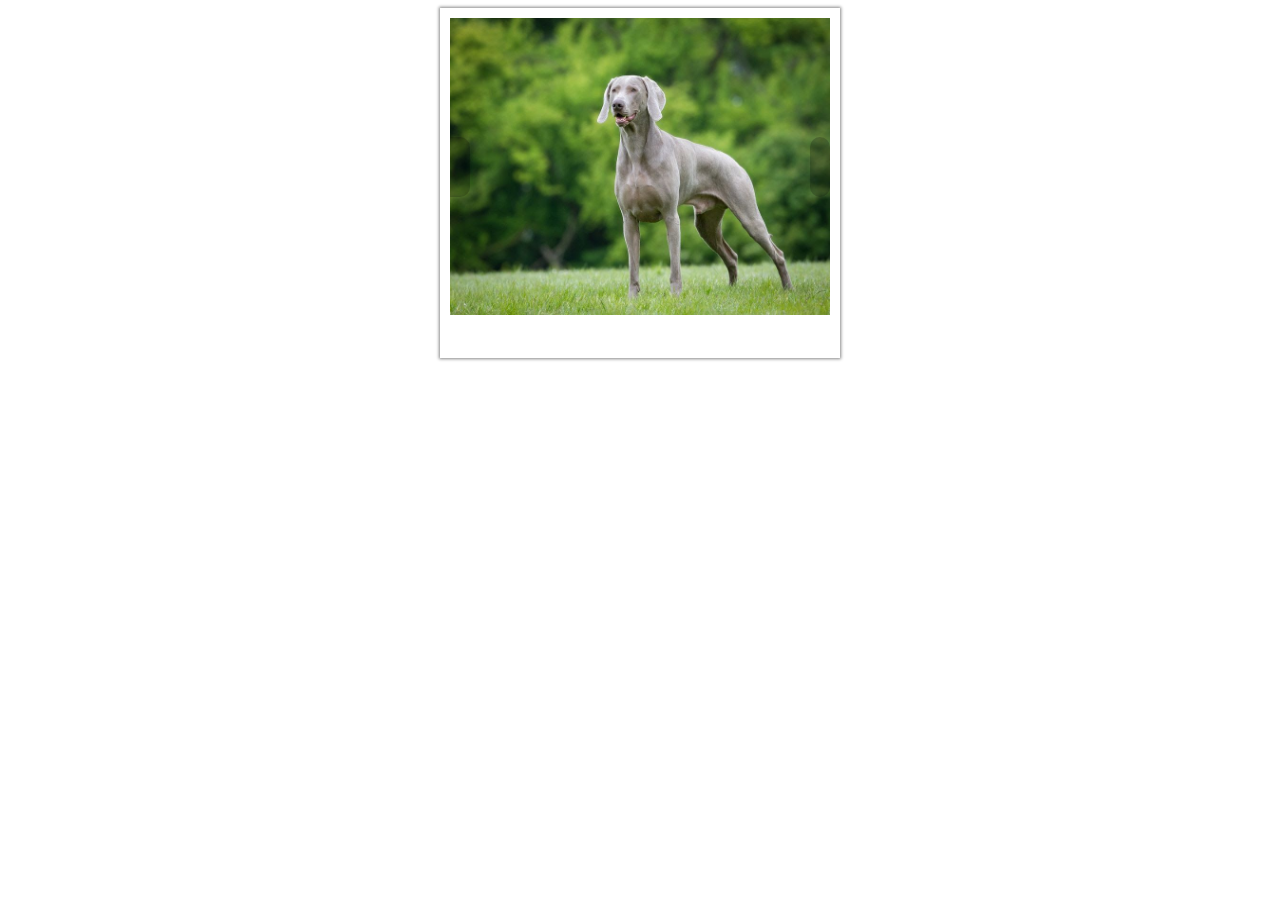
==== Kelsey/index2.html @ b368f1d6 "working on adding arrows to caruosel" ====
<!DOCTYPE html>
<html lang="en">
<head>
  <meta charset="UTF-8">
  <meta name="viewport" content="width=device-width, initial-scale=1.0">
  <title>What Breed is My Dog?</title>
  <link rel="stylesheet" type="text/css" href="css.css">
</head>
<body>
  <div class="galleryContainer">
    <div class="slideShowContainer">
      <div class="leftArrow"><span class="arrow arrowLeft"></span></div>
      <div class="rightArrow"><span class="arrow arrowRight"></span></div>
      <div class="imageHolder">
        <img src ="../Images/american-bulldog.jpg" width="400" height="300">
      </div>
      <div class="imageHolder">
        <img src ="../Images/basset-hound.jpg" width="400" height="300">
      </div>
      <div class="imageHolder">
        <img src ="../Images/beagle.jpg" width="400" height="300">
      </div>
      <div class="imageHolder">
        <img src ="../Images/boxer.jpeg" width="400" height="300">
      </div>
      <div class="imageHolder">
        <img src ="../Images/cavalier.jpg" width="400" height="300">
      </div>
      <div class="imageHolder">
        <img src ="../Images/chihuahua.jpg" width="400" height="300">
      </div>
      <div class="imageHolder">
        <img src ="../Images/chinese-crested.jpg" width="400" height="300">
      </div>
      <div class="imageHolder">
        <img src ="../Images/chow-chow.jpg" width="400" height="300">
      </div>
      <div class="imageHolder">
        <img src ="../Images/corgi.jpg" width="400" height="300">
      </div>
      <div class="imageHolder">
        <img src ="../Images/dachshund.jpg" width="400" height="300">
      </div>
      <div class="imageHolder">
        <img src ="../Images/german-shepherd.jpg" width="400" height="300">
      </div>
      <div class="imageHolder">
        <img src ="../Images/great-dane.jpg" width="400" height="300">
      </div>
      <div class="imageHolder">
        <img src ="../Images/greyhound.jpg" width="400" height="300">
      </div>
      <div class="imageHolder">
        <img src ="../Images/labrador-retriever.jpg" width="400" height="300">
      </div>
      <div class="imageHolder">
        <img src ="../Images/mastiff.jpg" width="400" height="300">
      </div>
      <div class="imageHolder">
        <img src ="../Images/poodle.jpg" width="400" height="300">
      </div>
      <div class="imageHolder">
        <img src ="../Images/rottweiler.jpg" width="400" height="300">
      </div>
      <div class="imageHolder">
        <img src ="../Images/saint-bernard.jpg" width="400" height="300">
      </div>
      <div class="imageHolder">
        <img src ="../Images/siberian-husky.jpg" width="400" height="300">
      </div>
      <div class="imageHolder">
        <img src ="../Images/weimaraner.jpg" width="400" height="300">
      </div>
    </div>
  </div>
<script src="myScript.js"></script>
</body>
</html>
---- Kelsey/css.css ----
html,body{
    padding: 10px, 2px, 2px, 2px;
    margin: 1;
}

.galleryContainer {
    width: 100%;;
    height: 350px;
    max-width: 400px;
    user-select: none; 
    box-shadow: 0px 0px 3px 1px #00000078;
    padding: 10px;
    box-sizing: border-box;
    margin: 0 auto;
}

.galleryContainer .slideShowContainer {
    width: 100%;
    height: 90%;
    overflow: hidden;
    background-color: gainsboro;
    position: relative;
}

.galleryContainer .slideShowContainer .imageHolder {
    width: 100%;
    height: 100%;
    position: absolute; 
}

.galleryContainer .slideShowContainer .imageHolder img {
    width: 100%;
    height: 100%;
}

.galleryContainer .slideShowContainer .leftArrow, .galleryContainer .slideShowContainer .rightArrow {
    width: 20px; 
    background: #00000036;
    position: absolute;
    left: 0; 
    z-index: 1;
    transition: background 0.5s;
    height: 60px;
    top: 50%;
    transform: translateY(-50%);
    border-top-right-radius: 10px;
    border-bottom-right-radius: 10px;
}

.galleryContainer .slideShowContainer .rightArrow {
    left: auto; 
    right: 0; 
    border-top-left-radius: 0px;
    border-bottom-left-radius: 0px;
    border-top-left-radius: 10px;
    border-bottom-left-radius: 10px;
}

.galleryContainer .slideShowContainer .leftArrow:hover, .galleryContainer .slideShowContainer .rightArrow:hover {
    background: #000000a8;
    cursor: pointer;
}
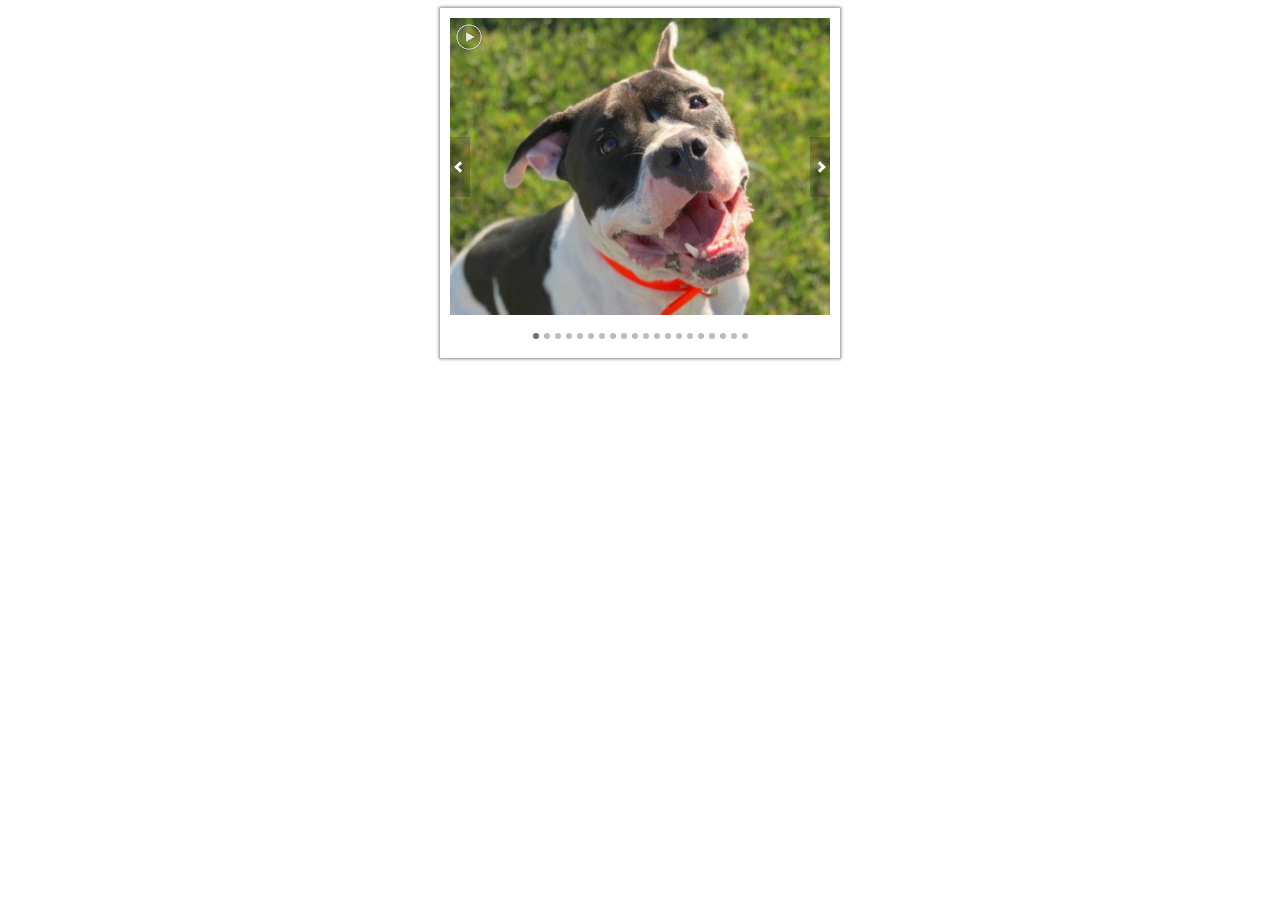
==== commit 3c7c047c: "image caruosel completed but need to fix previous button" ====
--- a/Kelsey/index2.html
+++ b/Kelsey/index2.html
@@ -9,8 +9,9 @@
 <body>
   <div class="galleryContainer">
     <div class="slideShowContainer">
-      <div class="leftArrow"><span class="arrow arrowLeft"></span></div>
-      <div class="rightArrow"><span class="arrow arrowRight"></span></div>
+      <div id="playPauseBtn" onclick="playPauseSlides()"></div>
+      <div class="leftArrow" onclick="plusSlides(-1)"><span class="arrow arrowLeft"></span></div>
+      <div class="rightArrow" onclick="plusSlides(1)"><span class="arrow arrowRight"></span></div>
       <div class="imageHolder">
         <img src ="../Images/american-bulldog.jpg" width="400" height="300">
       </div>
@@ -72,6 +73,7 @@
         <img src ="../Images/weimaraner.jpg" width="400" height="300">
       </div>
     </div>
+    <div id="dotsContainer"></div>
   </div>
 <script src="myScript.js"></script>
 </body>
--- a/Kelsey/css.css
+++ b/Kelsey/css.css
@@ -26,6 +26,7 @@
     width: 100%;
     height: 100%;
     position: absolute; 
+    opacity: 0;
 }
 
 .galleryContainer .slideShowContainer .imageHolder img {
@@ -35,28 +36,153 @@
 
 .galleryContainer .slideShowContainer .leftArrow, .galleryContainer .slideShowContainer .rightArrow {
     width: 20px; 
-    background: #00000036;
+    background: #00000036; 
     position: absolute;
-    left: 0; 
+    left: 0;
     z-index: 1;
     transition: background 0.5s;
     height: 60px;
     top: 50%;
     transform: translateY(-50%);
-    border-top-right-radius: 10px;
-    border-bottom-right-radius: 10px;
+    border-top-right-radius: 0px;
+    border-bottom-right-radius: 0px;
 }
 
 .galleryContainer .slideShowContainer .rightArrow {
     left: auto; 
-    right: 0; 
+    right: 0;
     border-top-left-radius: 0px;
     border-bottom-left-radius: 0px;
-    border-top-left-radius: 10px;
-    border-bottom-left-radius: 10px;
+    border-top-left-radius: 0px;
+    border-bottom-left-radius: 0px;
 }
 
 .galleryContainer .slideShowContainer .leftArrow:hover, .galleryContainer .slideShowContainer .rightArrow:hover {
     background: #000000a8;
     cursor: pointer;
+}
+
+.galleryContainer .slideShowContainer .arrow {
+    display: inline-block;
+    border: 3px solid white;
+    width: 5px; 
+    height: 5px; 
+    border-left: none; 
+    border-bottom: none; 
+    margin: auto; 
+    position: absolute; 
+    left: 0; 
+    right: 0; 
+    top: 0; 
+    bottom: 0;
+}
+
+.galleryContainer .slideShowContainer .arrow.arrowLeft {
+    transform: rotateZ(-135deg);
+}
+
+.galleryContainer .slideShowContainer .arrow.arrowRight {
+    transform: rotateZ(45deg);
+}
+
+.galleryContainer .slideShowContainer #playPauseBtn {
+    width: 28px; 
+    height: 28px; 
+    position: absolute; 
+    z-index: 5;
+    margin: 5px; 
+    cursor: pointer;
+    background-image: url("../Images/play.png");
+    background-repeat: no-repeat;
+    background-size: cover;
+}
+
+.galleryContainer #dotsContainer {
+    width: 100%;
+    height: 10%;
+    text-align: center;
+    padding-top: 10px;
+    box-sizing: border-box;
+}
+
+.galleryContainer #dotsContainer .dots {
+    display: inline-block;
+    width: 6px;
+    height: 6px;
+    border-radius: 50%;
+    margin-left: 5px;
+    background-color: #bbb;
+    cursor: pointer;
+    transition: background-color 0.5s;
+}
+
+.galleryContainer #dotsContainer .dots:hover, .galleryContainer #dotsContainer .dots.active {
+    background-color: #717171;   
+}
+
+.galleryContainer #dotsContainer .dots:first-child {
+    margin-left:0;
+}
+
+.galleryContainer .moveLeftCurrentSlide {
+    animation-name: moveLeftCurrent;
+    animation-duration: 0.5s;
+    animation-timing-function: linear;
+    animation-fill-mode: forwards;
+}
+.galleryContainer .moveLeftNextSlide {
+    animation-name: moveLeftNext;
+    animation-duration: 0.5s;
+    animation-timing-function: linear;
+    animation-fill-mode: forwards;
+}
+@keyframes moveLeftCurrent {
+    from {
+        margin-left: 0;
+        opacity: 1;
+    } to {
+        margin-left: -100%;
+        opacity: 1;
+    }
+}
+@keyframes moveLeftNext {
+    from {
+        margin-left: 100%;
+        opacity: 1;
+    } to {
+        margin-left: 0;
+        opacity: 1;
+    }
+}
+
+.galleryContainer .moveRightCurrentSlide {
+    animation-name: moveRightCurrent;
+    animation-duration: 0.5s;
+    animation-timing-function: linear;
+    animation-fill-mode: forwards;
+}
+@keyframes moveRigthCurrent {
+    from {
+        margin-left: 0;
+        opacity: 1;
+    } to {
+        margin-left: 100%;
+        opacity: 1;
+    }
+}
+
+.galleryContainer .moveRightNextSlide {
+    animation-name: moveRightNext;
+    animation-duration: 0.5s;
+    animation-timing-function: linear;
+    animation-fill-mode: forwards;
+}
+@keyframes moveRigthCurrent {
+    from {
+        margin-left: -100%;
+        opacity: 1;
+    } to {
+        margin-left: 0;
+        opacity: 1;
+    }
 }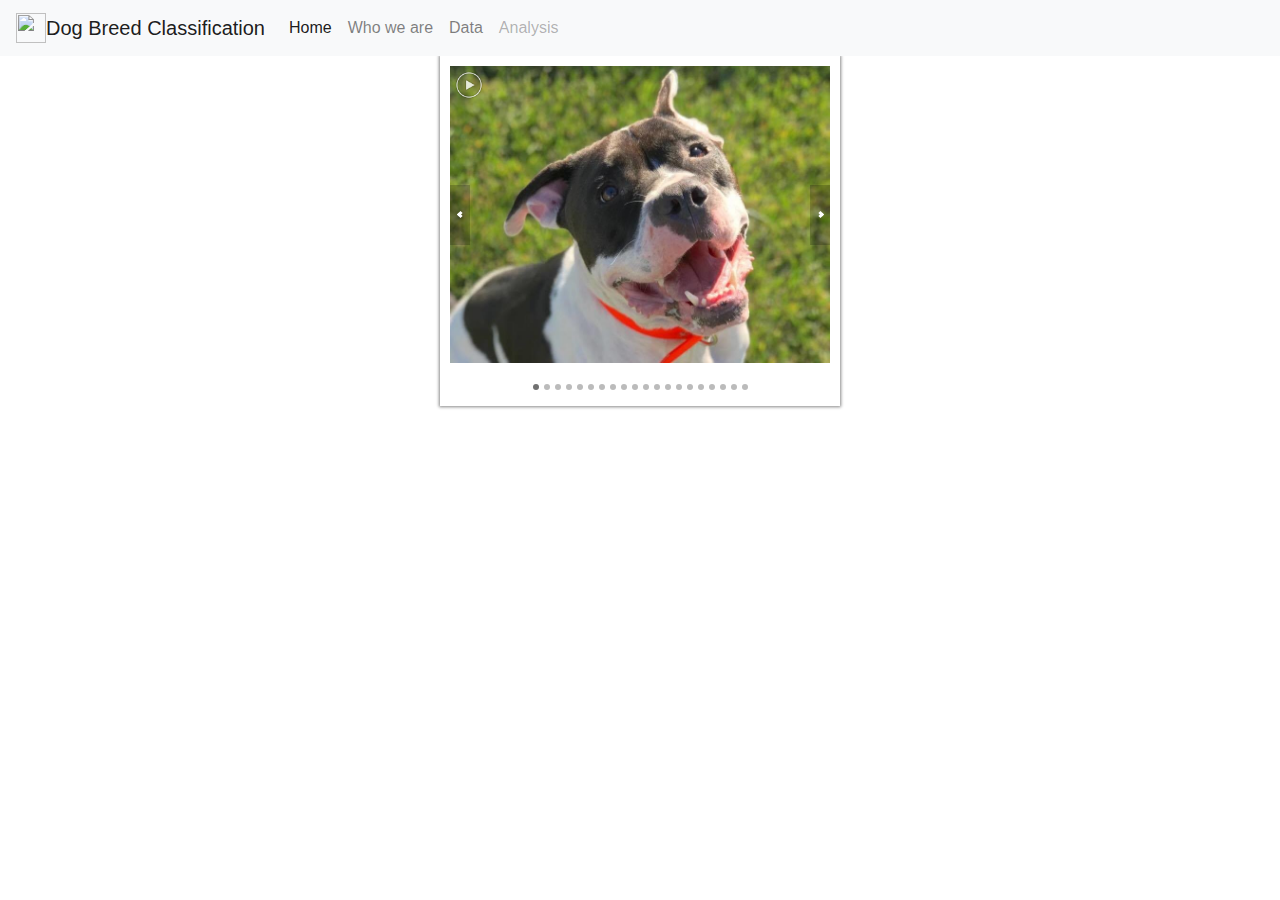
==== commit 1705b67b: "Updated index" ====
--- a/Kelsey/index2.html
+++ b/Kelsey/index2.html
@@ -4,9 +4,41 @@
   <meta charset="UTF-8">
   <meta name="viewport" content="width=device-width, initial-scale=1.0">
   <title>What Breed is My Dog?</title>
+  
   <link rel="stylesheet" type="text/css" href="css.css">
+  
+  <link rel="stylesheet" href="https://stackpath.bootstrapcdn.com/bootstrap/4.3.1/css/bootstrap.min.css"
+  integrity="sha384-ggOyR0iXCbMQv3Xipma34MD+dH/1fQ784/j6cY/iJTQUOhcWr7x9JvoRxT2MZw1T" crossorigin="anonymous">
+  <link rel="shortcut icon" href="#">
+
 </head>
 <body>
+
+  <!--Navigation bar-->
+  <nav class="navbar navbar-expand-lg navbar-light bg-light">
+    <a class="navbar-brand" href="#">
+      <img src="Images\ar0cq-ua4lp.svg" width="30" height="30" class="d-inline-block align-top" alt="">Dog Breed Classification</a>
+    <button class="navbar-toggler" type="button" data-toggle="collapse" data-target="#navbarNav" aria-controls="navbarNav" aria-expanded="false" aria-label="Toggle navigation">
+      <span class="navbar-toggler-icon"></span>
+    </button>
+    <div class="collapse navbar-collapse" id="navbarNav">
+      <ul class="navbar-nav">
+        <li class="nav-item active">
+          <a class="nav-link" href="#">Home <span class="sr-only">(current)</span></a>
+        </li>
+        <li class="nav-item">
+          <a class="nav-link" href="#">Who we are</a>
+        </li>
+        <li class="nav-item">
+          <a class="nav-link" href="#">Data</a>
+        </li>
+        <li class="nav-item">
+          <a class="nav-link disabled" href="#">Analysis</a>
+        </li>
+      </ul>
+    </div>
+  </nav>
+
   <div class="galleryContainer">
     <div class="slideShowContainer">
       <div id="playPauseBtn" onclick="playPauseSlides()"></div>
@@ -76,5 +108,7 @@
     <div id="dotsContainer"></div>
   </div>
 <script src="myScript.js"></script>
+<script src="https://code.jquery.com/jquery-3.5.1.slim.min.js" integrity="sha384-DfXdz2htPH0lsSSs5nCTpuj/zy4C+OGpamoFVy38MVBnE+IbbVYUew+OrCXaRkfj" crossorigin="anonymous"></script>
+    <script src="https://cdn.jsdelivr.net/npm/bootstrap@4.5.3/dist/js/bootstrap.bundle.min.js" integrity="sha384-ho+j7jyWK8fNQe+A12Hb8AhRq26LrZ/JpcUGGOn+Y7RsweNrtN/tE3MoK7ZeZDyx" crossorigin="anonymous"></script>
 </body>
 </html>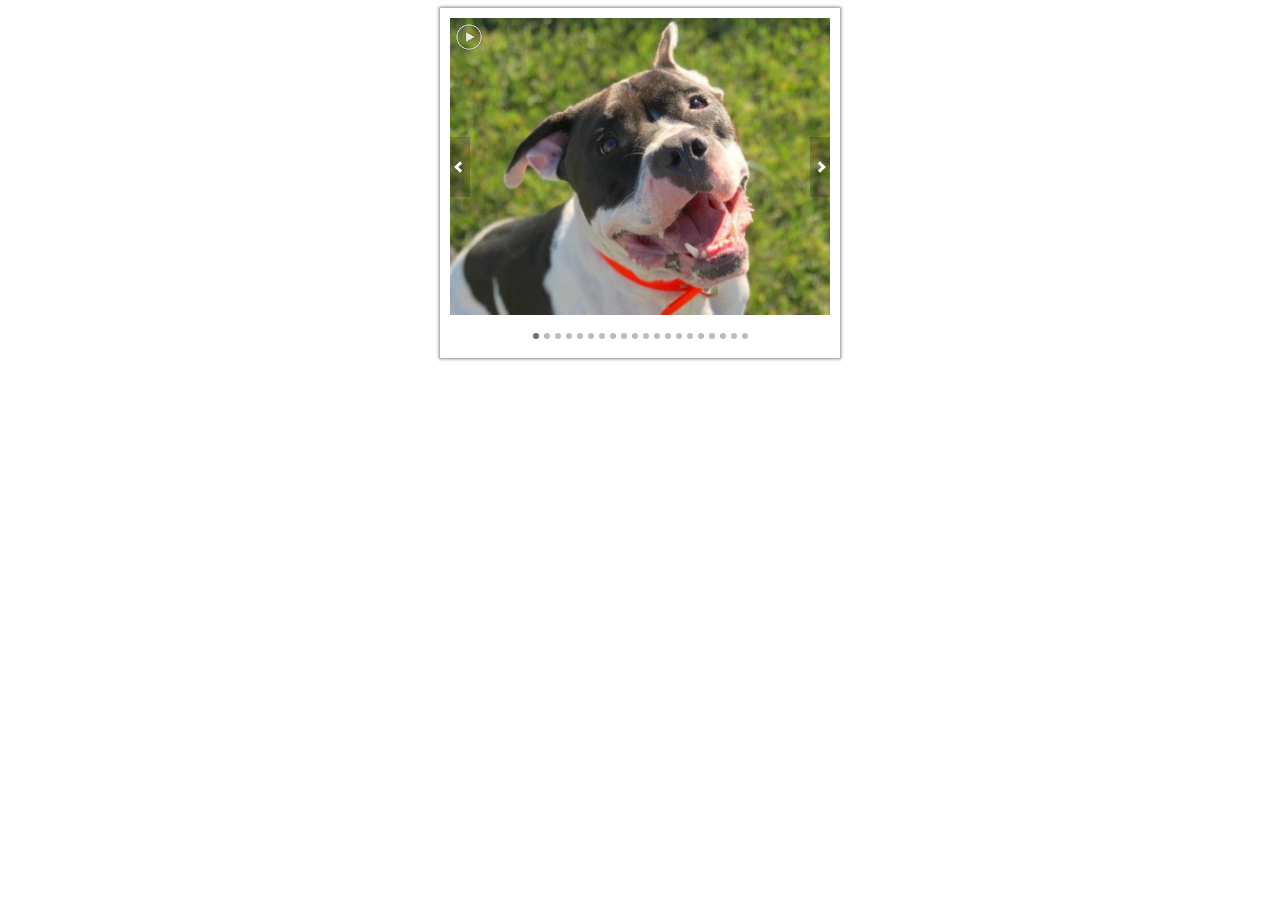
==== commit a58bf370: "importing updated flask,js,html" ====
--- a/Kelsey/index2.html
+++ b/Kelsey/index2.html
@@ -4,41 +4,9 @@
   <meta charset="UTF-8">
   <meta name="viewport" content="width=device-width, initial-scale=1.0">
   <title>What Breed is My Dog?</title>
-  
   <link rel="stylesheet" type="text/css" href="css.css">
-  
-  <link rel="stylesheet" href="https://stackpath.bootstrapcdn.com/bootstrap/4.3.1/css/bootstrap.min.css"
-  integrity="sha384-ggOyR0iXCbMQv3Xipma34MD+dH/1fQ784/j6cY/iJTQUOhcWr7x9JvoRxT2MZw1T" crossorigin="anonymous">
-  <link rel="shortcut icon" href="#">
-
 </head>
 <body>
-
-  <!--Navigation bar-->
-  <nav class="navbar navbar-expand-lg navbar-light bg-light">
-    <a class="navbar-brand" href="#">
-      <img src="Images\ar0cq-ua4lp.svg" width="30" height="30" class="d-inline-block align-top" alt="">Dog Breed Classification</a>
-    <button class="navbar-toggler" type="button" data-toggle="collapse" data-target="#navbarNav" aria-controls="navbarNav" aria-expanded="false" aria-label="Toggle navigation">
-      <span class="navbar-toggler-icon"></span>
-    </button>
-    <div class="collapse navbar-collapse" id="navbarNav">
-      <ul class="navbar-nav">
-        <li class="nav-item active">
-          <a class="nav-link" href="#">Home <span class="sr-only">(current)</span></a>
-        </li>
-        <li class="nav-item">
-          <a class="nav-link" href="#">Who we are</a>
-        </li>
-        <li class="nav-item">
-          <a class="nav-link" href="#">Data</a>
-        </li>
-        <li class="nav-item">
-          <a class="nav-link disabled" href="#">Analysis</a>
-        </li>
-      </ul>
-    </div>
-  </nav>
-
   <div class="galleryContainer">
     <div class="slideShowContainer">
       <div id="playPauseBtn" onclick="playPauseSlides()"></div>
@@ -107,8 +75,7 @@
     </div>
     <div id="dotsContainer"></div>
   </div>
+
 <script src="myScript.js"></script>
-<script src="https://code.jquery.com/jquery-3.5.1.slim.min.js" integrity="sha384-DfXdz2htPH0lsSSs5nCTpuj/zy4C+OGpamoFVy38MVBnE+IbbVYUew+OrCXaRkfj" crossorigin="anonymous"></script>
-    <script src="https://cdn.jsdelivr.net/npm/bootstrap@4.5.3/dist/js/bootstrap.bundle.min.js" integrity="sha384-ho+j7jyWK8fNQe+A12Hb8AhRq26LrZ/JpcUGGOn+Y7RsweNrtN/tE3MoK7ZeZDyx" crossorigin="anonymous"></script>
 </body>
 </html>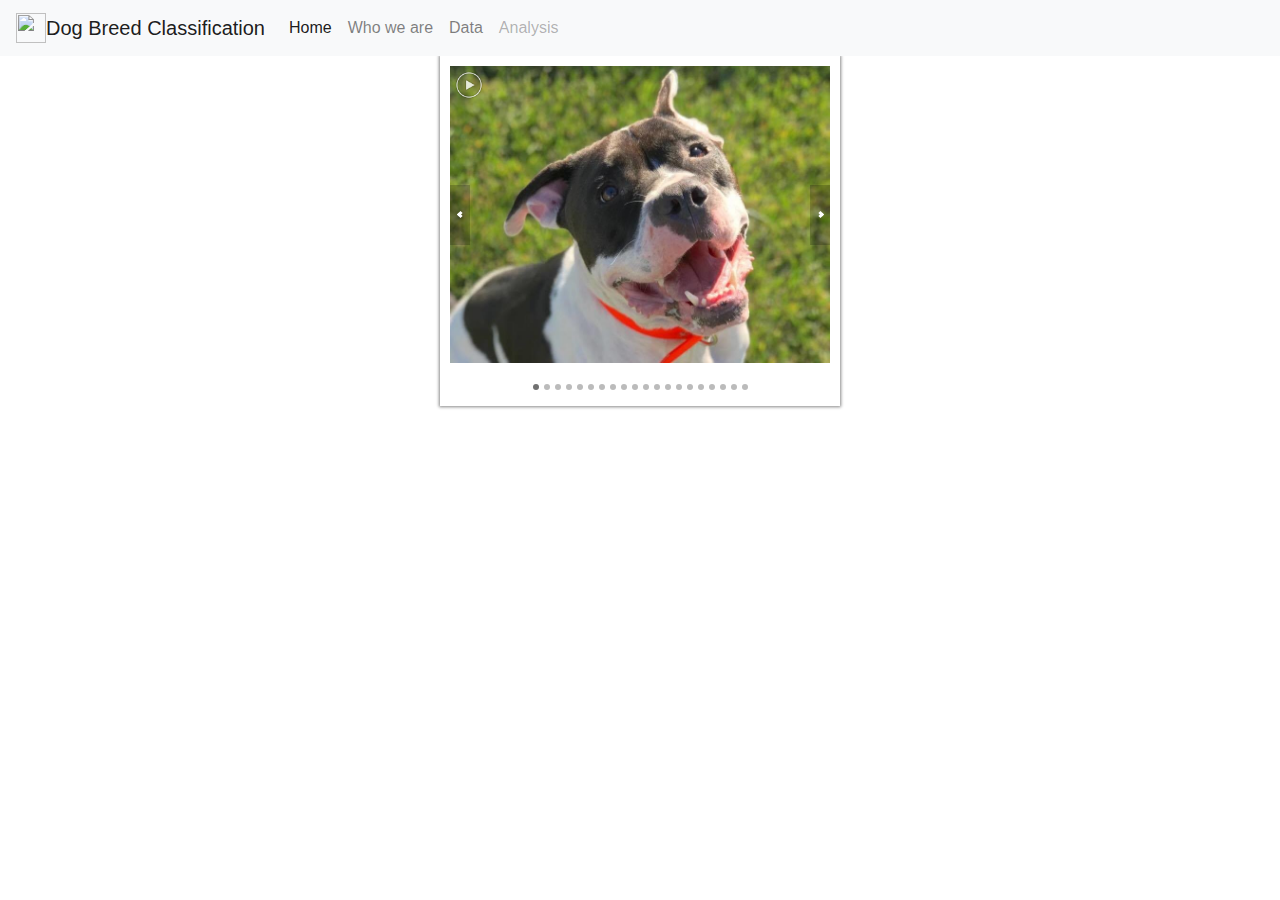
==== commit 19f6d3e9: "Merge branch 'main' of https://github.com/kmanning1224/Dog-Breed-Classification into main" ====
--- a/Kelsey/index2.html
+++ b/Kelsey/index2.html
@@ -4,9 +4,41 @@
   <meta charset="UTF-8">
   <meta name="viewport" content="width=device-width, initial-scale=1.0">
   <title>What Breed is My Dog?</title>
+  
   <link rel="stylesheet" type="text/css" href="css.css">
+  
+  <link rel="stylesheet" href="https://stackpath.bootstrapcdn.com/bootstrap/4.3.1/css/bootstrap.min.css"
+  integrity="sha384-ggOyR0iXCbMQv3Xipma34MD+dH/1fQ784/j6cY/iJTQUOhcWr7x9JvoRxT2MZw1T" crossorigin="anonymous">
+  <link rel="shortcut icon" href="#">
+
 </head>
 <body>
+
+  <!--Navigation bar-->
+  <nav class="navbar navbar-expand-lg navbar-light bg-light">
+    <a class="navbar-brand" href="#">
+      <img src="Images\ar0cq-ua4lp.svg" width="30" height="30" class="d-inline-block align-top" alt="">Dog Breed Classification</a>
+    <button class="navbar-toggler" type="button" data-toggle="collapse" data-target="#navbarNav" aria-controls="navbarNav" aria-expanded="false" aria-label="Toggle navigation">
+      <span class="navbar-toggler-icon"></span>
+    </button>
+    <div class="collapse navbar-collapse" id="navbarNav">
+      <ul class="navbar-nav">
+        <li class="nav-item active">
+          <a class="nav-link" href="#">Home <span class="sr-only">(current)</span></a>
+        </li>
+        <li class="nav-item">
+          <a class="nav-link" href="#">Who we are</a>
+        </li>
+        <li class="nav-item">
+          <a class="nav-link" href="#">Data</a>
+        </li>
+        <li class="nav-item">
+          <a class="nav-link disabled" href="#">Analysis</a>
+        </li>
+      </ul>
+    </div>
+  </nav>
+
   <div class="galleryContainer">
     <div class="slideShowContainer">
       <div id="playPauseBtn" onclick="playPauseSlides()"></div>
@@ -77,5 +109,7 @@
   </div>
 
 <script src="myScript.js"></script>
+<script src="https://code.jquery.com/jquery-3.5.1.slim.min.js" integrity="sha384-DfXdz2htPH0lsSSs5nCTpuj/zy4C+OGpamoFVy38MVBnE+IbbVYUew+OrCXaRkfj" crossorigin="anonymous"></script>
+    <script src="https://cdn.jsdelivr.net/npm/bootstrap@4.5.3/dist/js/bootstrap.bundle.min.js" integrity="sha384-ho+j7jyWK8fNQe+A12Hb8AhRq26LrZ/JpcUGGOn+Y7RsweNrtN/tE3MoK7ZeZDyx" crossorigin="anonymous"></script>
 </body>
 </html>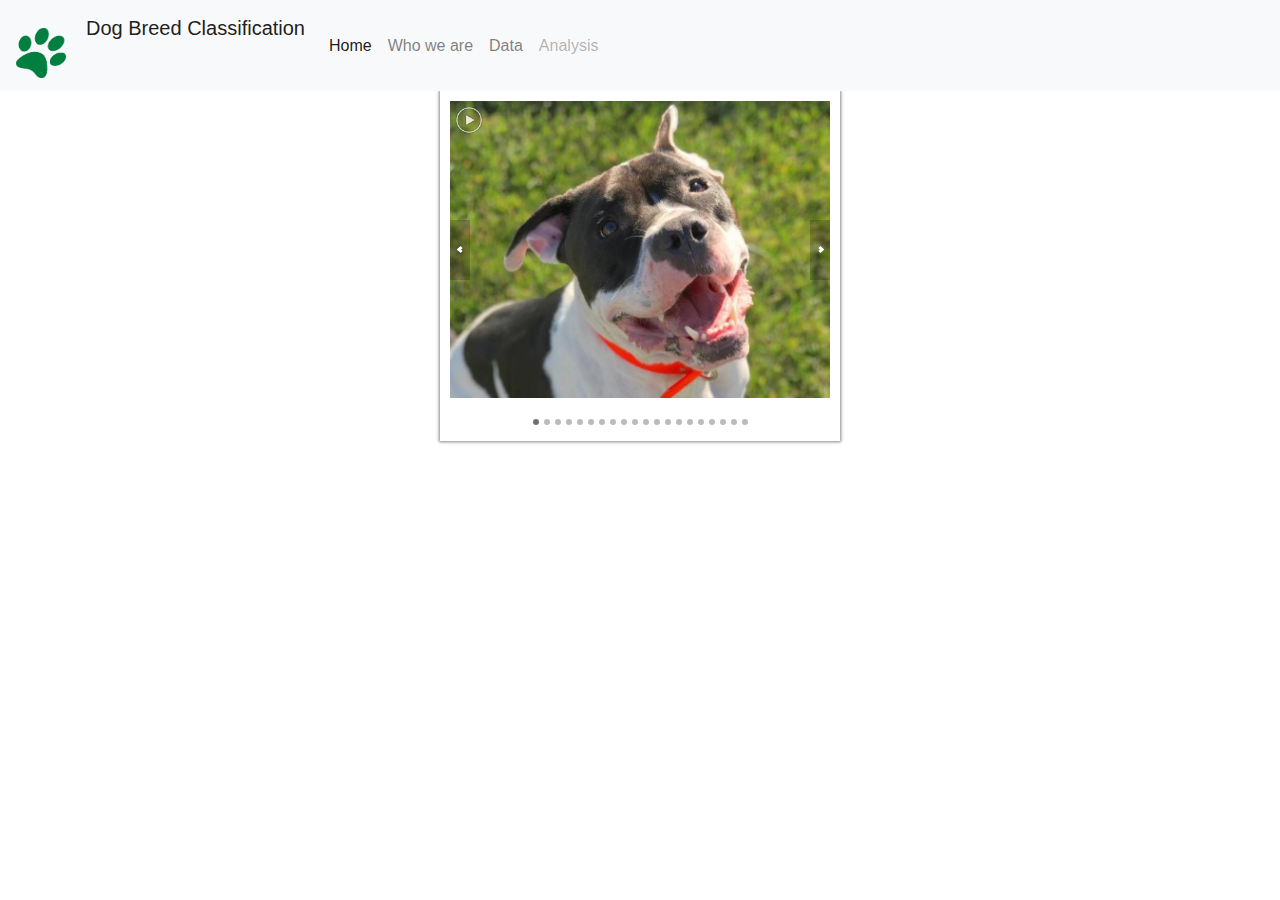
==== commit 3e2e0e9a: "Updated html" ====
--- a/Kelsey/index2.html
+++ b/Kelsey/index2.html
@@ -17,7 +17,7 @@
   <!--Navigation bar-->
   <nav class="navbar navbar-expand-lg navbar-light bg-light">
     <a class="navbar-brand" href="#">
-      <img src="Images\ar0cq-ua4lp.svg" width="30" height="30" class="d-inline-block align-top" alt="">Dog Breed Classification</a>
+      <img style="float:left" src="../Images\ClipartKey_420367.png" width="30" height="30" class="logo" alt="">Dog Breed Classification</a>
     <button class="navbar-toggler" type="button" data-toggle="collapse" data-target="#navbarNav" aria-controls="navbarNav" aria-expanded="false" aria-label="Toggle navigation">
       <span class="navbar-toggler-icon"></span>
     </button>
@@ -38,6 +38,7 @@
       </ul>
     </div>
   </nav>
+<!--Carousel-->
 
   <div class="galleryContainer">
     <div class="slideShowContainer">
@@ -107,7 +108,6 @@
     </div>
     <div id="dotsContainer"></div>
   </div>
-
 <script src="myScript.js"></script>
 <script src="https://code.jquery.com/jquery-3.5.1.slim.min.js" integrity="sha384-DfXdz2htPH0lsSSs5nCTpuj/zy4C+OGpamoFVy38MVBnE+IbbVYUew+OrCXaRkfj" crossorigin="anonymous"></script>
     <script src="https://cdn.jsdelivr.net/npm/bootstrap@4.5.3/dist/js/bootstrap.bundle.min.js" integrity="sha384-ho+j7jyWK8fNQe+A12Hb8AhRq26LrZ/JpcUGGOn+Y7RsweNrtN/tE3MoK7ZeZDyx" crossorigin="anonymous"></script>
--- a/Kelsey/css.css
+++ b/Kelsey/css.css
@@ -185,4 +185,25 @@
         margin-left: 0;
         opacity: 1;
     }
+}
+
+.navigation-bar {
+    width: 100%;  /* i'm assuming full width */
+    height: 80px; /* change it to desired width */
+    background-color: red; /* change to desired color */
+}
+.logo {
+    display: inline-block;
+    vertical-align: top;
+    width: 50px;
+    height: 50px;
+    margin-right: 20px;
+    margin-top: 15px;    /* if you want it vertically middle of the navbar. */
+}
+.navigation-bar > a {
+    display: inline-block;
+    vertical-align: top;
+    margin-right: 20px;
+    height: 80px;        /* if you want it to take the full height of the bar */
+    line-height: 80px;    /* if you want it vertically middle of the navbar */
 }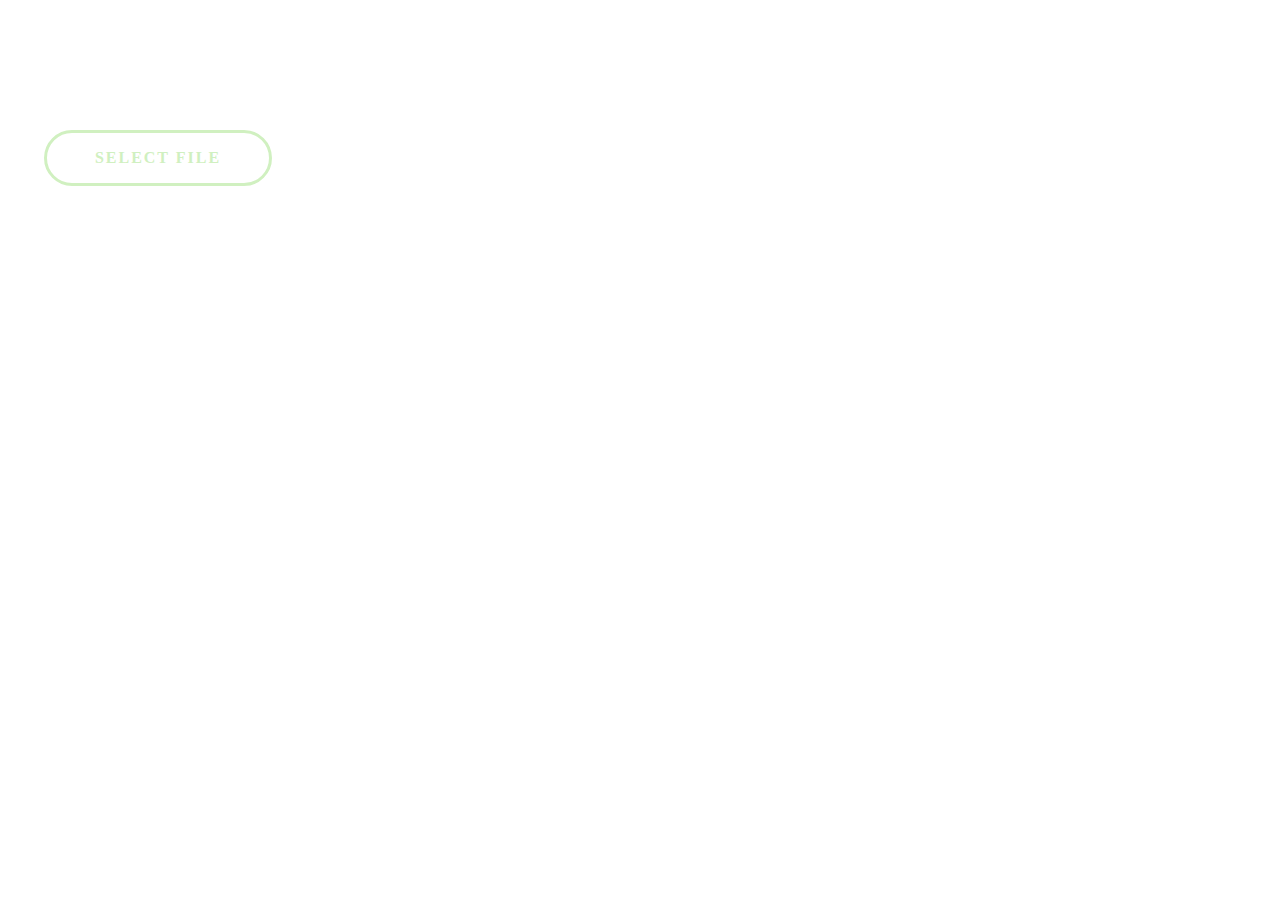
==== commit 6f1b0c5e: "created final.html need to work on css and predict button" ====
--- a/Kelsey/index2.html
+++ b/Kelsey/index2.html
@@ -3,113 +3,20 @@
 <head>
   <meta charset="UTF-8">
   <meta name="viewport" content="width=device-width, initial-scale=1.0">
-  <title>What Breed is My Dog?</title>
-  
-  <link rel="stylesheet" type="text/css" href="css.css">
-  
-  <link rel="stylesheet" href="https://stackpath.bootstrapcdn.com/bootstrap/4.3.1/css/bootstrap.min.css"
-  integrity="sha384-ggOyR0iXCbMQv3Xipma34MD+dH/1fQ784/j6cY/iJTQUOhcWr7x9JvoRxT2MZw1T" crossorigin="anonymous">
-  <link rel="shortcut icon" href="#">
-
+  <title>Document</title>
+  <link rel="stylesheet" href="css2.css">
 </head>
 <body>
 
-  <!--Navigation bar-->
-  <nav class="navbar navbar-expand-lg navbar-light bg-light">
-    <a class="navbar-brand" href="#">
-      <img style="float:left" src="../Images\ClipartKey_420367.png" width="30" height="30" class="logo" alt="">Dog Breed Classification</a>
-    <button class="navbar-toggler" type="button" data-toggle="collapse" data-target="#navbarNav" aria-controls="navbarNav" aria-expanded="false" aria-label="Toggle navigation">
-      <span class="navbar-toggler-icon"></span>
-    </button>
-    <div class="collapse navbar-collapse" id="navbarNav">
-      <ul class="navbar-nav">
-        <li class="nav-item active">
-          <a class="nav-link" href="#">Home <span class="sr-only">(current)</span></a>
-        </li>
-        <li class="nav-item">
-          <a class="nav-link" href="#">Who we are</a>
-        </li>
-        <li class="nav-item">
-          <a class="nav-link" href="#">Data</a>
-        </li>
-        <li class="nav-item">
-          <a class="nav-link disabled" href="#">Analysis</a>
-        </li>
-      </ul>
-    </div>
-  </nav>
-<!--Carousel-->
-
-  <div class="galleryContainer">
-    <div class="slideShowContainer">
-      <div id="playPauseBtn" onclick="playPauseSlides()"></div>
-      <div class="leftArrow" onclick="plusSlides(-1)"><span class="arrow arrowLeft"></span></div>
-      <div class="rightArrow" onclick="plusSlides(1)"><span class="arrow arrowRight"></span></div>
-      <div class="imageHolder">
-        <img src ="../Images/american-bulldog.jpg" width="400" height="300">
-      </div>
-      <div class="imageHolder">
-        <img src ="../Images/basset-hound.jpg" width="400" height="300">
-      </div>
-      <div class="imageHolder">
-        <img src ="../Images/beagle.jpg" width="400" height="300">
-      </div>
-      <div class="imageHolder">
-        <img src ="../Images/boxer.jpeg" width="400" height="300">
-      </div>
-      <div class="imageHolder">
-        <img src ="../Images/cavalier.jpg" width="400" height="300">
-      </div>
-      <div class="imageHolder">
-        <img src ="../Images/chihuahua.jpg" width="400" height="300">
-      </div>
-      <div class="imageHolder">
-        <img src ="../Images/chinese-crested.jpg" width="400" height="300">
-      </div>
-      <div class="imageHolder">
-        <img src ="../Images/chow-chow.jpg" width="400" height="300">
-      </div>
-      <div class="imageHolder">
-        <img src ="../Images/corgi.jpg" width="400" height="300">
-      </div>
-      <div class="imageHolder">
-        <img src ="../Images/dachshund.jpg" width="400" height="300">
-      </div>
-      <div class="imageHolder">
-        <img src ="../Images/german-shepherd.jpg" width="400" height="300">
-      </div>
-      <div class="imageHolder">
-        <img src ="../Images/great-dane.jpg" width="400" height="300">
-      </div>
-      <div class="imageHolder">
-        <img src ="../Images/greyhound.jpg" width="400" height="300">
-      </div>
-      <div class="imageHolder">
-        <img src ="../Images/labrador-retriever.jpg" width="400" height="300">
-      </div>
-      <div class="imageHolder">
-        <img src ="../Images/mastiff.jpg" width="400" height="300">
-      </div>
-      <div class="imageHolder">
-        <img src ="../Images/poodle.jpg" width="400" height="300">
-      </div>
-      <div class="imageHolder">
-        <img src ="../Images/rottweiler.jpg" width="400" height="300">
-      </div>
-      <div class="imageHolder">
-        <img src ="../Images/saint-bernard.jpg" width="400" height="300">
-      </div>
-      <div class="imageHolder">
-        <img src ="../Images/siberian-husky.jpg" width="400" height="300">
-      </div>
-      <div class="imageHolder">
-        <img src ="../Images/weimaraner.jpg" width="400" height="300">
-      </div>
-    </div>
-    <div id="dotsContainer"></div>
+<section>
+<div class="image-container">
+  <div class="image-wrapper">
+    <input type="file" name="" id="file" hidden />
+    <label for="file" id="selector">Select file</label>
+    <script src="app.js"></script>
   </div>
-<script src="myScript.js"></script>
-<script src="https://code.jquery.com/jquery-3.5.1.slim.min.js" integrity="sha384-DfXdz2htPH0lsSSs5nCTpuj/zy4C+OGpamoFVy38MVBnE+IbbVYUew+OrCXaRkfj" crossorigin="anonymous"></script>
-    <script src="https://cdn.jsdelivr.net/npm/bootstrap@4.5.3/dist/js/bootstrap.bundle.min.js" integrity="sha384-ho+j7jyWK8fNQe+A12Hb8AhRq26LrZ/JpcUGGOn+Y7RsweNrtN/tE3MoK7ZeZDyx" crossorigin="anonymous"></script>
+</div>
+</section>
+  
 </body>
 </html>--- a/Kelsey/css2.css
+++ b/Kelsey/css2.css
@@ -0,0 +1,84 @@
+label {
+    padding: 16px 48px; 
+    border: 3px solid #D0F0C0; 
+    border-radius: 48px;
+    text-transform: uppercase;
+    letter-spacing: 2px;
+    font-weight: bold;
+    color: #D0F0C0;
+}
+
+label:hover {
+    transform: scale(1.04);
+}
+
+label.active {
+    background-color: #D0F0C0;
+    color: #242424;
+}
+
+label span {
+    font-weight: normal; 
+}
+
+label.image {
+    width: 300px; 
+    height: 300px; 
+    padding: 0px; 
+    border-radius: 8px;
+    overflow: hidden;
+}
+
+label.image img {
+    width: 100%;
+    height: 100%;
+    object-fit: cover; 
+}
+
+/* .image-container {
+    height: 350px; 
+    width: 400px;
+} */
+
+.image-container .image-wrapper {
+    position: relative;
+    height: 300px;
+    width: 300px;
+    border-radius: 10px; 
+    background: #fff;
+    display: flex;
+    align-items: center; 
+    justify-content: center;
+    overflow: hidden;
+} 
+/* 
+.image-wrapper .image {
+    position: absolute;
+    height: 100%;
+    width: 100%;
+    display: flex; 
+    align-items: center;
+    justify-content: center;
+}
+
+.image-wrapper .image img{
+    height: 100%;
+    width: 100%;
+    object-fit: cover; 
+}
+
+.image-container #custom-btn {
+    margin-top: 30px;
+    width: 100%;
+    height: 25px; 
+    display: block;
+    border: none;
+    border-radius: 25px;
+    color: #fff;
+    font-size: 18px;
+    font-weight: 500;
+    cursor: pointer;
+    background: green;
+}
+
+  */